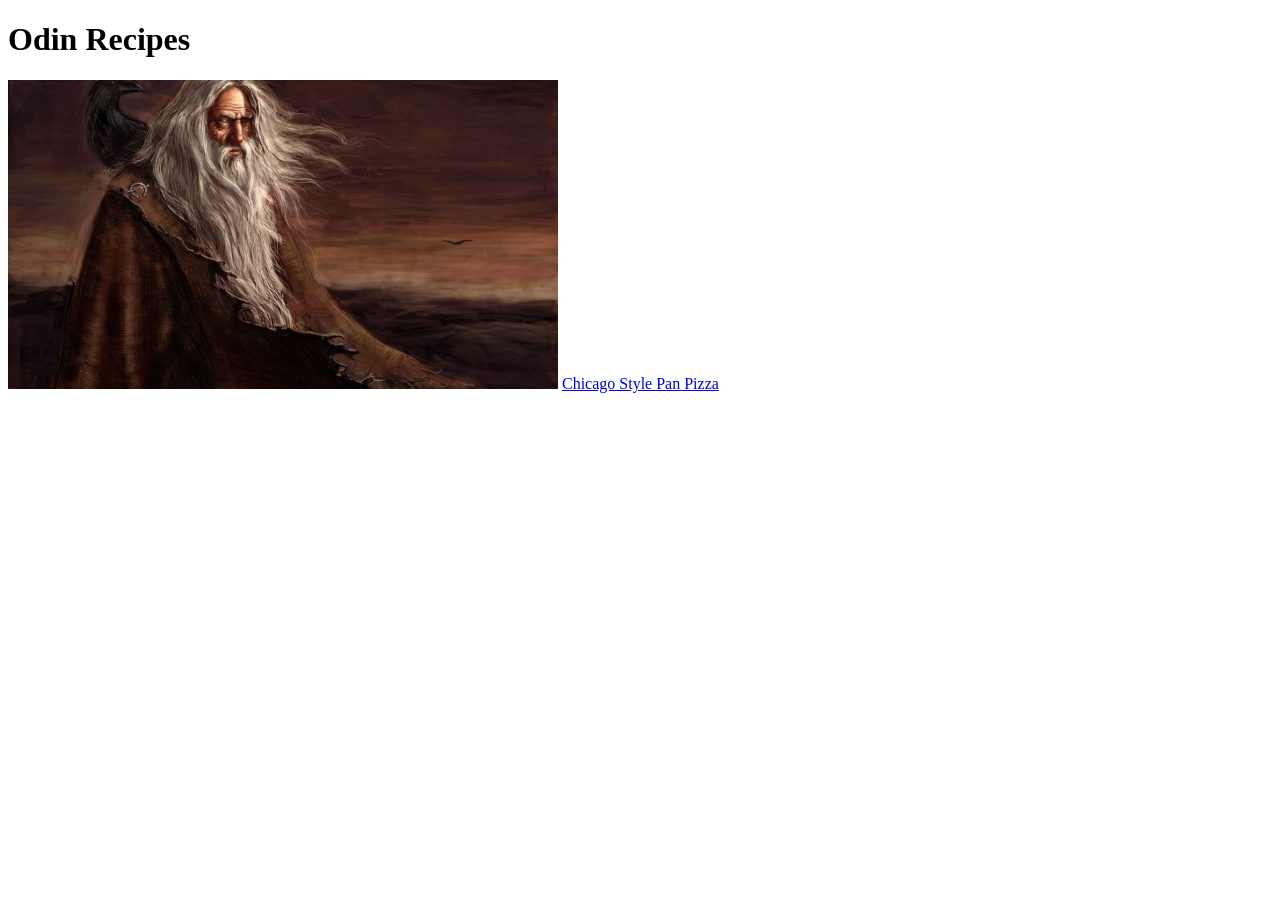
==== index.html @ e45723c7 "Add index.html and first recipe page" ====
<!DOCTYPE html>
<html lang="en">
<head>
    <meta charset="UTF-8">
    <meta http-equiv="X-UA-Compatible" content="IE=edge">
    <meta name="viewport" content="width=device-width, initial-scale=1.0">
    <title>Recipes</title>
</head>
<body>
    <h1>Odin Recipes</h1>

    <img src="./images/001-7-550x309.jpg" alt="picture of odin">

    <a href="./recipes/Chicago-Style-Pan-Pizza.html">Chicago Style Pan Pizza</a>
</body>
</html>
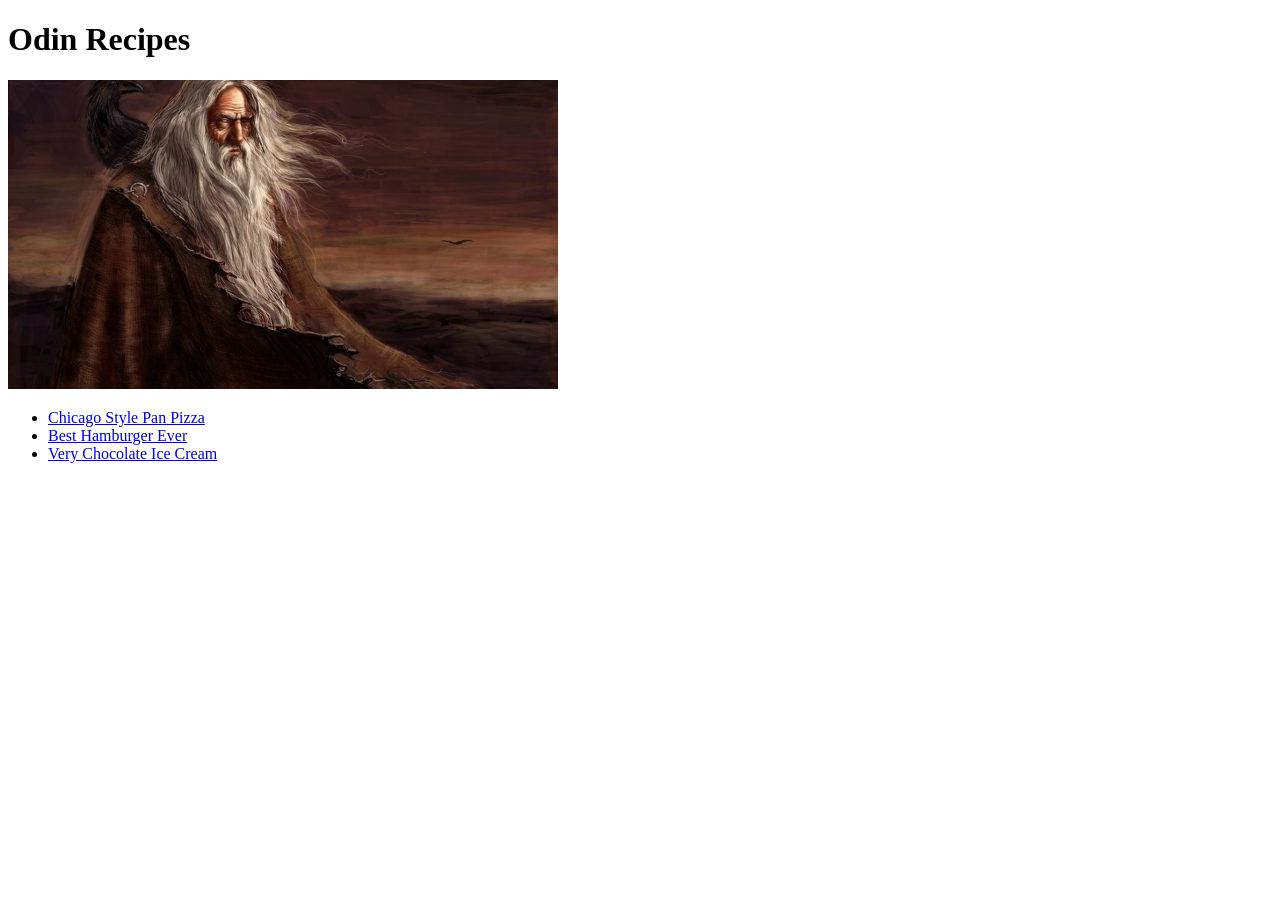
==== commit 89bcf0b2: "Add 2 pictures" ====
--- a/index.html
+++ b/index.html
@@ -11,6 +11,10 @@
 
     <img src="./images/001-7-550x309.jpg" alt="picture of odin">
 
-    <a href="./recipes/Chicago-Style-Pan-Pizza.html">Chicago Style Pan Pizza</a>
+    <ul>
+        <li><a href="./recipes/Chicago-Style-Pan-Pizza.html">Chicago Style Pan Pizza</a></li>
+        <li><a href="./recipes/Best-Hamburger-Ever.html">Best Hamburger Ever</a></li>
+        <li><a href="./recipes/Very-Chocolate-Ice-Cream.html">Very Chocolate Ice Cream</a></li>
+    </ul>
 </body>
 </html>
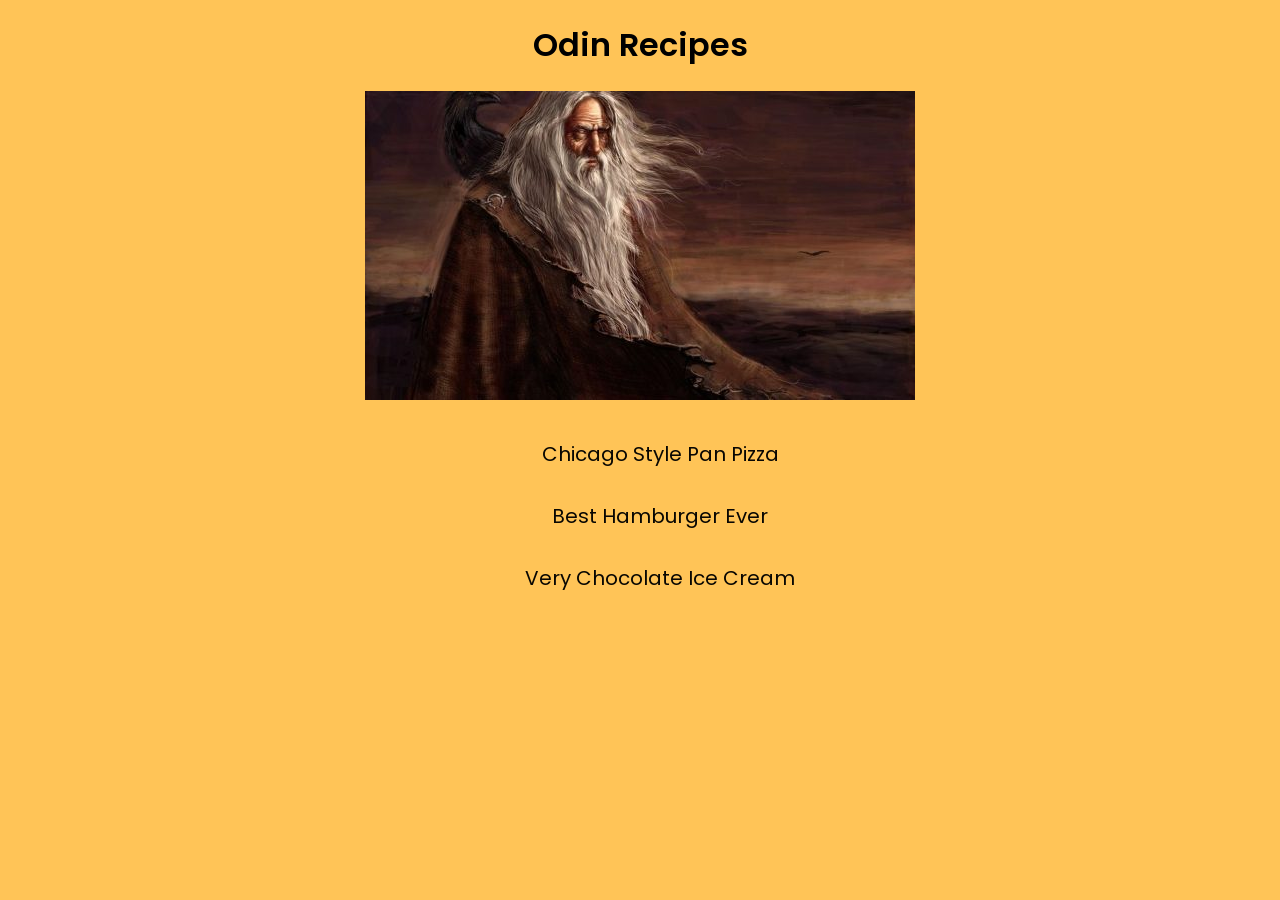
==== commit be7b2611: "Add style.css to the project" ====
--- a/index.html
+++ b/index.html
@@ -4,17 +4,21 @@
     <meta charset="UTF-8">
     <meta http-equiv="X-UA-Compatible" content="IE=edge">
     <meta name="viewport" content="width=device-width, initial-scale=1.0">
+    <link rel="stylesheet" href="style.css">
+    <link rel="preconnect" href="https://fonts.googleapis.com">
+    <link rel="preconnect" href="https://fonts.gstatic.com" crossorigin>
+    <link href="https://fonts.googleapis.com/css2?family=Poppins:wght@400;600&display=swap" rel="stylesheet">
     <title>Recipes</title>
 </head>
 <body>
-    <h1>Odin Recipes</h1>
-
-    <img src="./images/001-7-550x309.jpg" alt="picture of odin">
-
-    <ul>
-        <li><a href="./recipes/Chicago-Style-Pan-Pizza.html">Chicago Style Pan Pizza</a></li>
-        <li><a href="./recipes/Best-Hamburger-Ever.html">Best Hamburger Ever</a></li>
-        <li><a href="./recipes/Very-Chocolate-Ice-Cream.html">Very Chocolate Ice Cream</a></li>
-    </ul>
+    <div class="container">
+        <h1>Odin Recipes</h1>
+        <img src="./images/001-7-550x309.jpg" alt="picture of odin">
+        <ul>
+            <li><a href="./recipes/Chicago-Style-Pan-Pizza.html" class="underline">Chicago Style Pan Pizza</a></li>
+            <li><a href="./recipes/Best-Hamburger-Ever.html" class="underline">Best Hamburger Ever</a></li>
+            <li><a href="./recipes/Very-Chocolate-Ice-Cream.html" class="underline">Very Chocolate Ice Cream</a></li>
+        </ul>
+    </div>
 </body>
 </html>
--- a/style.css
+++ b/style.css
@@ -0,0 +1,48 @@
+*{
+    text-decoration: none;
+    list-style: none;
+    font-family: 'Poppins', sans-serif;
+
+}
+a {
+    color: rgb(9, 7, 2);
+    font-size: 20px;
+}
+li {
+    padding: 1em;
+}
+h1 {
+    font-weight: 600;
+}
+
+body {
+    background-color: rgb(255, 196, 87);
+}
+
+.container {
+    text-align: center;
+}
+
+.underline{
+    position: relative;
+  }
+
+.underline::before {
+    content: '';
+    position: absolute;
+    bottom: 0;
+    right: 0;
+    width: 0;
+    height: 2px;
+    background-color: #0074D9;
+    color: white;
+    transition: width 0.6s cubic-bezier(0.25, 1, 0.5, 1);
+}
+@media (hover: hover) and (pointer: fine) {
+    .underline:hover::before{
+      left: 0;
+      right: auto;
+      width: 100%;
+      color: white;
+    }
+  }
